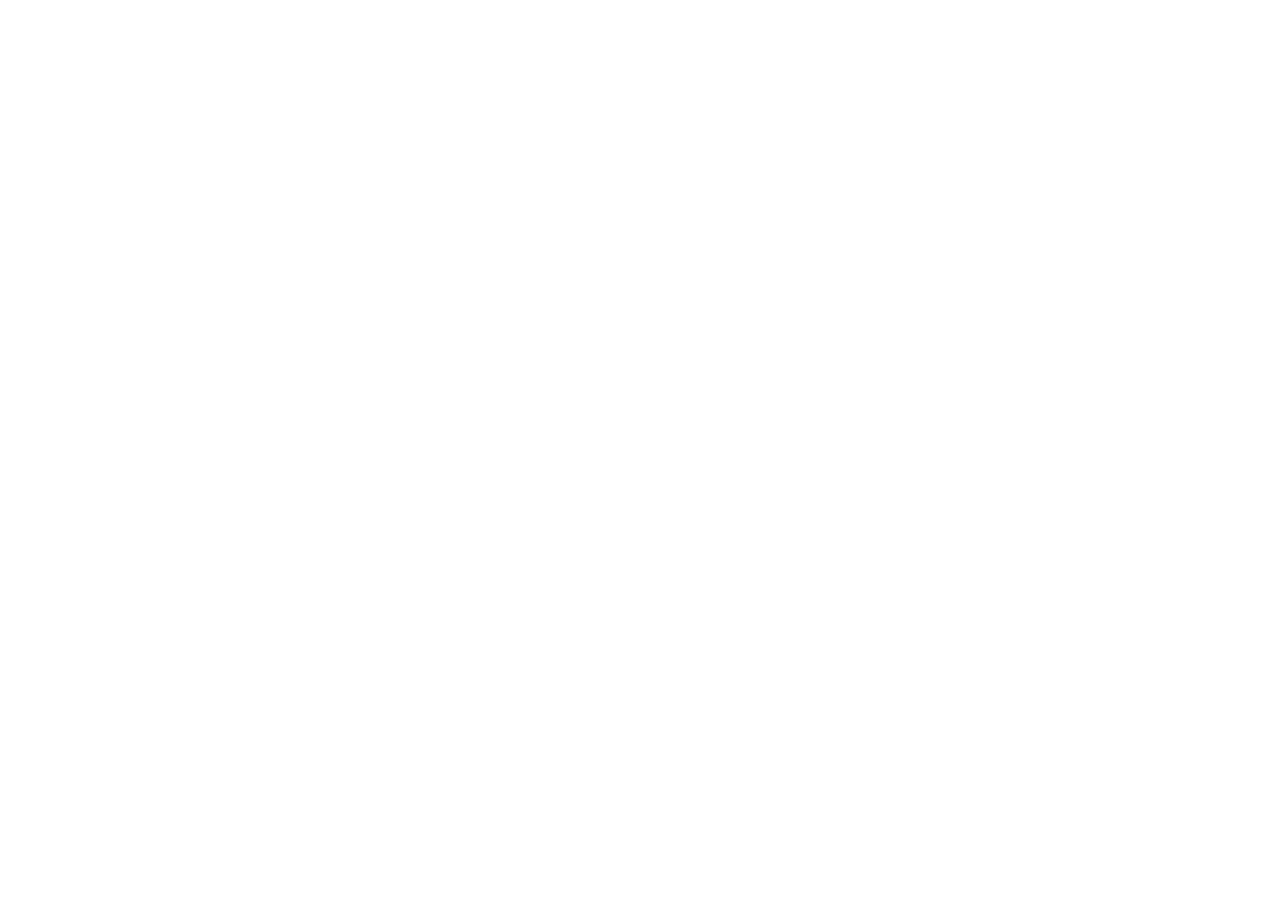
==== index.html @ 10a7c400 "Set up basic framework HTML" ====
<!DOCTYPE html>
<html lang="en">
<head>
  <meta charset="UTF-8">
  <meta name="viewport" content="width=device-width, initial-scale=1.0">
  <meta http-equiv="X-UA-Compatible" content="ie=edge">
  <title>Museum Guide</title>
</head>
<body>
  
</body>
</html>
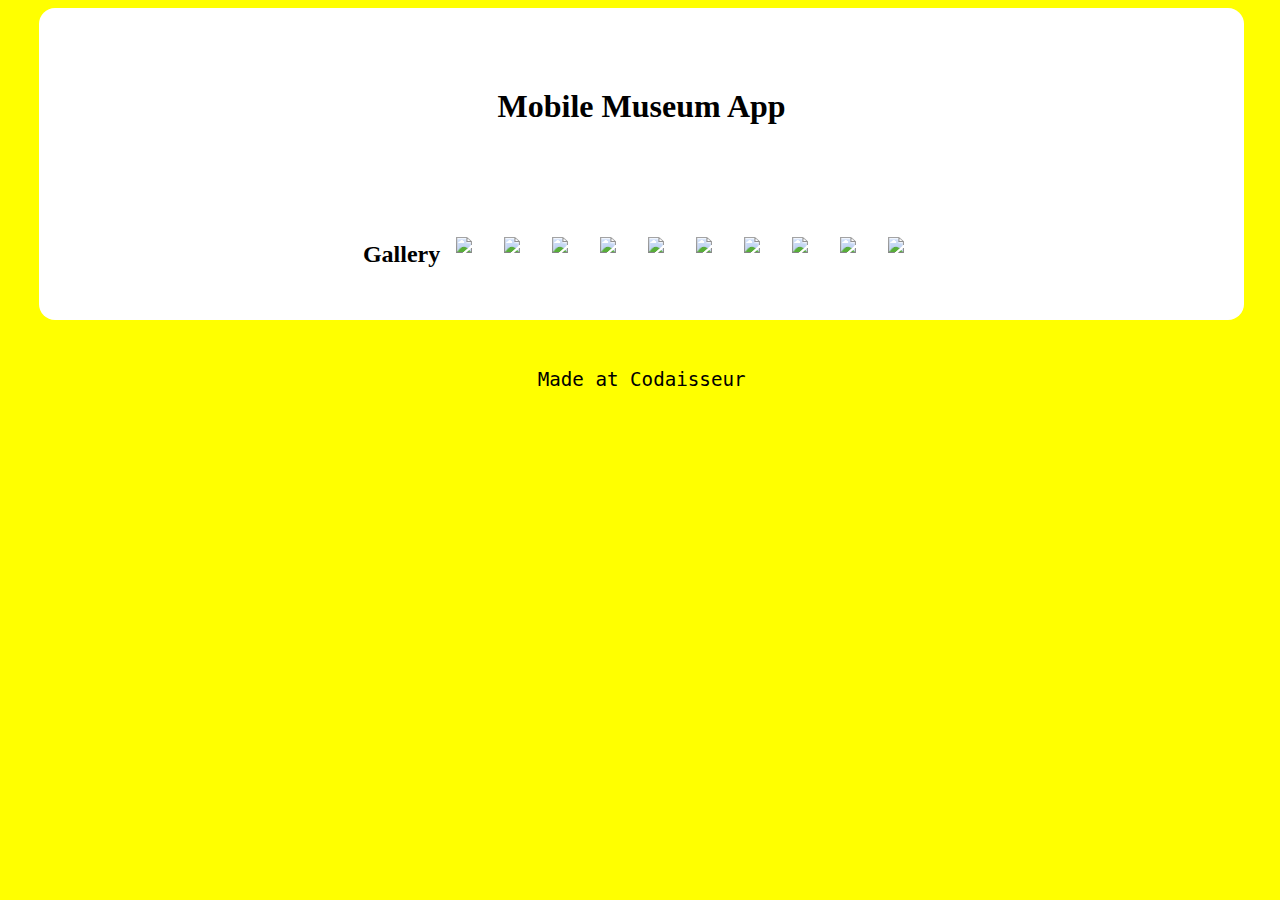
==== commit 43e1ac49: "Style the page" ====
--- a/index.html
+++ b/index.html
@@ -5,8 +5,26 @@
   <meta name="viewport" content="width=device-width, initial-scale=1.0">
   <meta http-equiv="X-UA-Compatible" content="ie=edge">
   <title>Museum Guide</title>
+  <link href="https://fonts.googleapis.com/css?family=Oswald&display=swap" rel="stylesheet">
+  <link rel="stylesheet" href="css/style.css">
 </head>
 <body>
-  
+  <main>
+    <h1>Mobile Museum App</h1>
+    <section id="gallery">
+      <h2>Gallery</h2>
+      <a><img class="images" src="https://lh3.googleusercontent.com/V3sjNgCA_Jssjm0sTKaPZeOwCv_vAPpjllrAF-yAB8UkqIlc6UX_jxJmxH_axVHTHxlK1E7Slecg8K5bIvSbDlw0zg=s0" ></a>
+      <a><img class="images" src="https://lh3.googleusercontent.com/nfJiRConmXf4QR1bK3-E456qIEp2bYtuemyy3P3t7PonntyGJ8iPzFNKJPhZFCSSmJmj2AHePE4V1xl3BOz2NT8mfbNg=s0"></a>
+      <a><img class="images" src="https://lh3.googleusercontent.com/J-mxAE7CPu-DXIOx4QKBtb0GC4ud37da1QK7CzbTIDswmvZHXhLm4Tv2-1H3iBXJWAW_bHm7dMl3j5wv_XiWAg55VOM=s0" ></a>
+      <a><img class="images" src="https://lh3.googleusercontent.com/inIJ6TyL4uYlpwOqHFGCCJ311jiFAnNQRMuitYedAVZvnFlAsjdKtIfAkhIQyZw-3ArH-oNdOQnxOQTKJEu2SuX_O-2f=s0"></a>
+      <a><img class="images"src="https://lh3.googleusercontent.com/Ub2HAuuvtRVBk7nV94UCreg2lrndsC646xVC5I9CupMvRQM3TV-_F201NdHsqXo92qNqdVaQWLtuAa7A-qjX34dL1RWM=s0"></a>
+      <a><img class="images"src="https://lh3.googleusercontent.com/BcxC2nenF9pDMZbhbt6ugBHZnpjrbmiitLIuBlhNSQkIw9Waa8YPeRQKlyXYX_4W6pIqMOto3Vtis0A2WWGUlj2txqS5=s0"></a>
+      <a><img class="images"src="https://lh3.googleusercontent.com/c9fkkahysXgTwWZplxo4NJQ-vPvZpJ1xlSRZ8HOtP55GL35EJsW_8sc7JGo17DTKn17d4ZLrgpgHnhYSfrSc0SSjo14=s0"></a>
+      <a><img class="images" src="https://lh3.googleusercontent.com/Vwhi9MnMoGfbY0B3vX6-m3hq4F9Oseh_LpiX4RVjH5mVn1mPXHCLBdOyCrhhA6DwyQsJGbVeoIwmsIL9fbFcIZ0bNTV0=s0"></a>
+      <a><img class="images" src="https://lh3.googleusercontent.com/rQMWpy0mkRX5Sw9gjIQP3jhw9K83zuSxfWME2aUnymPOTI0tWU5bHa7hOGCwrDeQLwv91oL-Cs3gwDvOGVsYILsAuY2N=s0"></a>
+      <a><img class="images" src="https://lh3.googleusercontent.com/Vwhi9MnMoGfbY0B3vX6-m3hq4F9Oseh_LpiX4RVjH5mVn1mPXHCLBdOyCrhhA6DwyQsJGbVeoIwmsIL9fbFcIZ0bNTV0=s0"></a>
+    </section>
+  </main>
+  <footer>Made at Codaisseur </footer>
 </body>
 </html>--- a/css/style.css
+++ b/css/style.css
@@ -0,0 +1,32 @@
+body{
+  background-color:yellow;
+  width:99%;
+  text-align: center;
+  font-family: 'Libre Baskerville', serif;
+}
+h1{
+  margin:3rem 1rem 6rem 1rem;;
+}
+main{
+  background-color:white;
+  width: 90%;
+  margin: auto;
+  border-radius: 1rem;
+  padding: 2rem;
+}
+#gallery{
+  display: flex;
+    flex-flow: row wrap;
+    justify-content: center;
+    align-items: flex-start;
+  }
+  .images{
+    max-width: 80%;
+    max-height: 20rem;
+    margin: 1rem;
+  }
+  footer {
+    margin: 3rem;
+    font-family: 'Inconsolata', monospace;
+    font-size: 1.2rem;
+}
